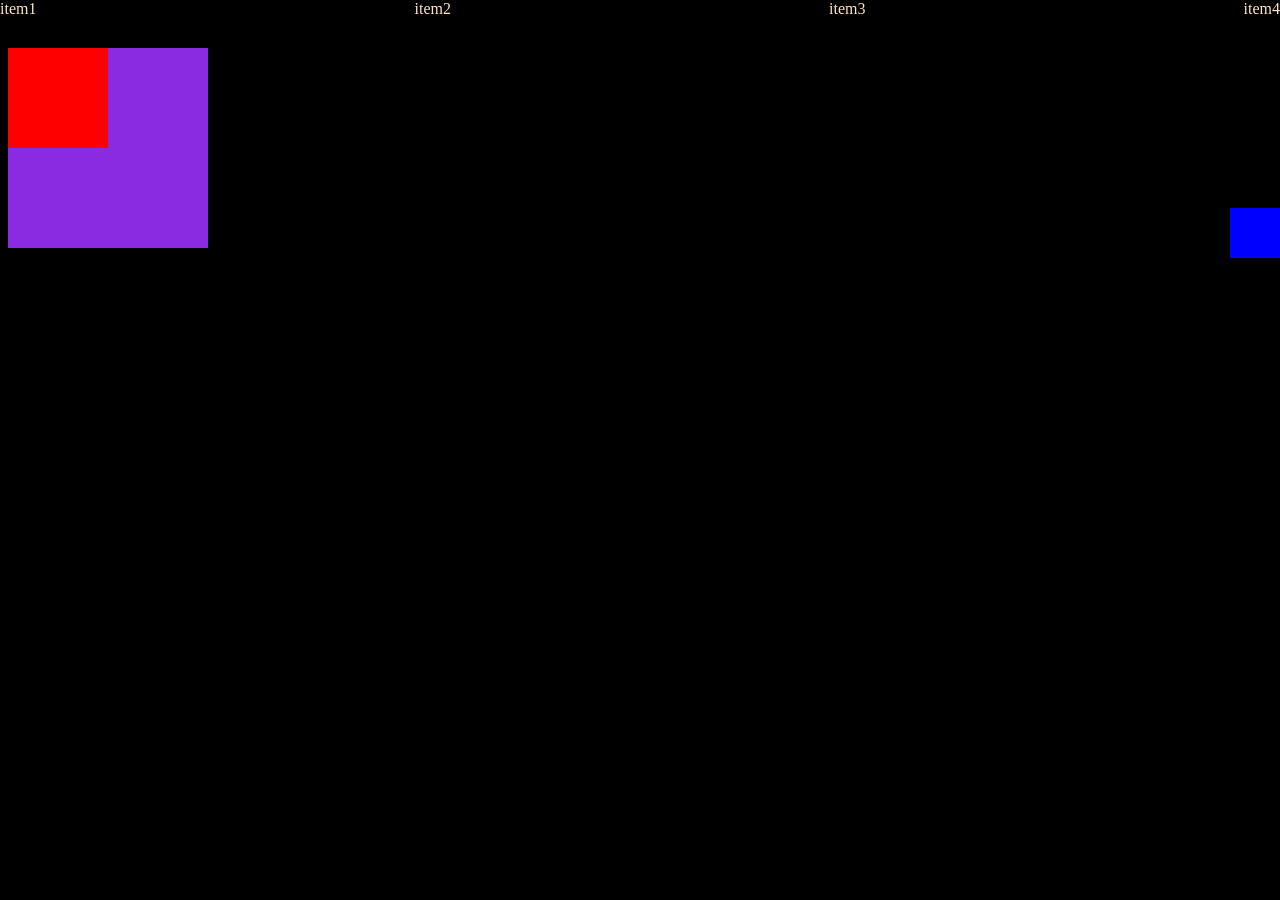
==== ex1/index.html @ 26def6c0 "final" ====
<!DOCTYPE html>
<html lang="en">
<head>
    <meta name="viewport" content="width=device-width initial-scale=1.0">
    <title>ex1</title>
    <link rel="stylesheet" href="style.css">
</head>
<body>
    <div class="bar">
        <div>item1</div>
        <div>item2</div>
        <div>item3</div> 
        <div>item4</div>
    </div>
    <div class="card">
        <div class="badge"></div>
        <div>card relative</div>
    </div>
    <footer>
        <div class="back-to-top"></div>
    </footer>
</body>
</html>
---- ex1/style.css ----
body{
background-color: black;
color: bisque;
}

.bar{
    position: fixed;
    display: flex;
    align-items: center;
    justify-content: space-between;
    color: bisque;
    top: 0;
    left: 0;
    width: 100%;
    z-index: 1;

}
.card{
    position: relative;
    background-color: blueviolet;
    color: blueviolet;
    height: 200px;
    width: 200px;
    top:40px;

}
.badge{
    position: absolute;
    background-color: red;
    height: 100px;
    width: 100px;
    top: 0;
}

.back-to-top{
    position: fixed;
    background-color: blue;
    height: 50px;
    width: 50px;
    right: 0;
}
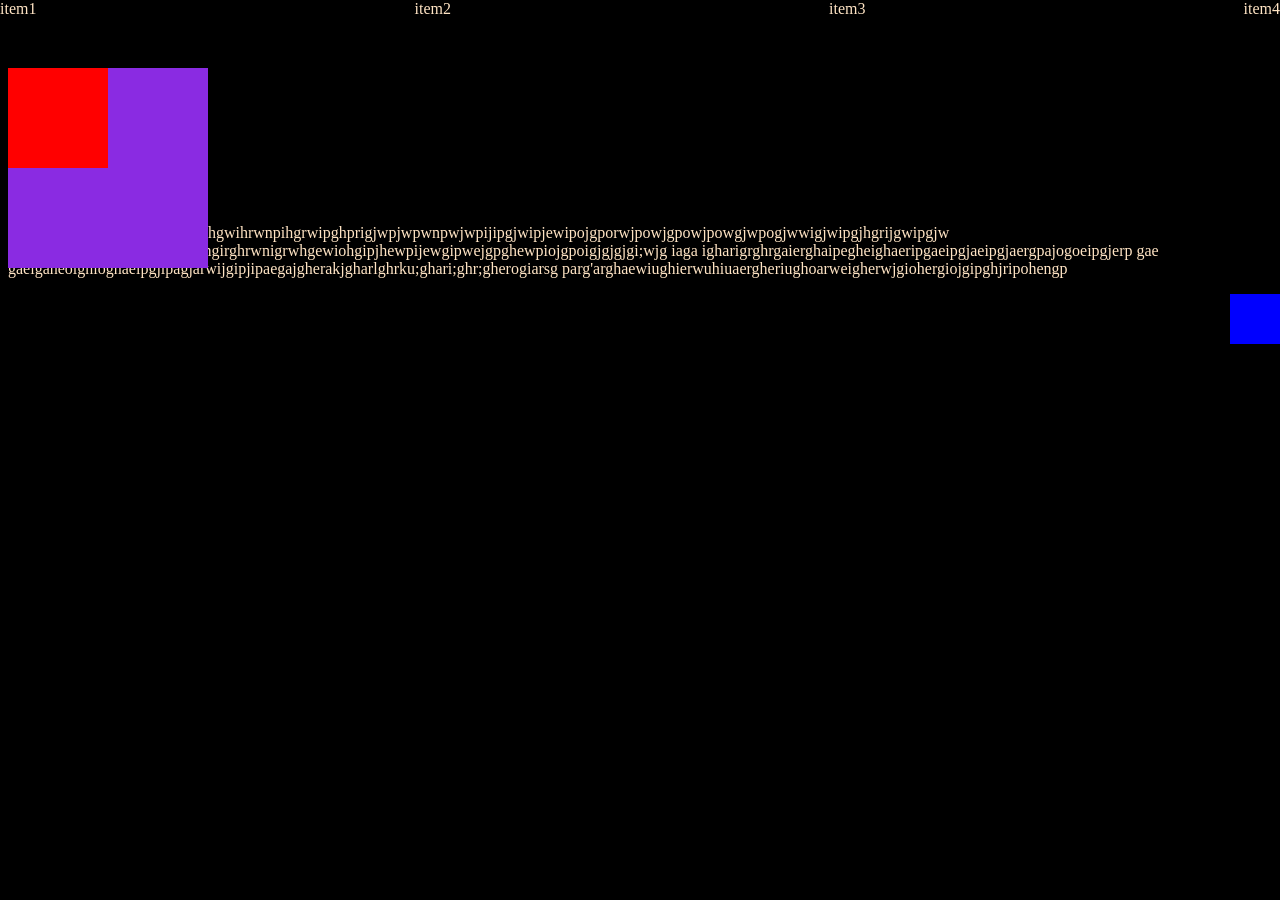
==== commit 690cbfcf: "finall" ====
--- a/ex1/index.html
+++ b/ex1/index.html
@@ -1,7 +1,8 @@
 <!DOCTYPE html>
 <html lang="en">
 <head>
-    <meta name="viewport" content="width=device-width initial-scale=1.0">
+    <meta name="viewport" content="width=device-width, initial-scale=1.0">
+    <meta charset="UTF-8">
     <title>ex1</title>
     <link rel="stylesheet" href="style.css">
 </head>
@@ -16,6 +17,14 @@
         <div class="badge"></div>
         <div>card relative</div>
     </div>
+    <p>dwqftgydijefiofweijgipwhgwighgwihrwnpihgrwipghprigjwpjwpwnpwjwpijipgjwipjewipojgporwjpowjgpowjpowgjwpogjwwigjwipgjhgrijgwipgjw
+        wgwniowjgrwipjgpiwjrpeigerjngirghrwnigrwhgewiohgipjhewpijewgipwejgpghewpiojgpoigjgjgjgi;wjg
+        iaga
+        igharigrghrgaierghaipegheighaeripgaeipgjaeipgjaergpajogoeipgjerp
+        gae
+        gaeigaheoigniognaeipgjipagjarwijgipjipaegajgherakjgharlghrku;ghari;ghr;gherogiarsg
+        parg'arghaewiughierwuhiuaergheriughoarweigherwjgiohergiojgipghjripohengp
+    </p>
     <footer>
         <div class="back-to-top"></div>
     </footer>
--- a/ex1/style.css
+++ b/ex1/style.css
@@ -18,10 +18,10 @@
 .card{
     position: relative;
     background-color: blueviolet;
-    color: blueviolet;
+    color: burlywood;
     height: 200px;
     width: 200px;
-    top:40px;
+    top:60px;
 
 }
 .badge{
